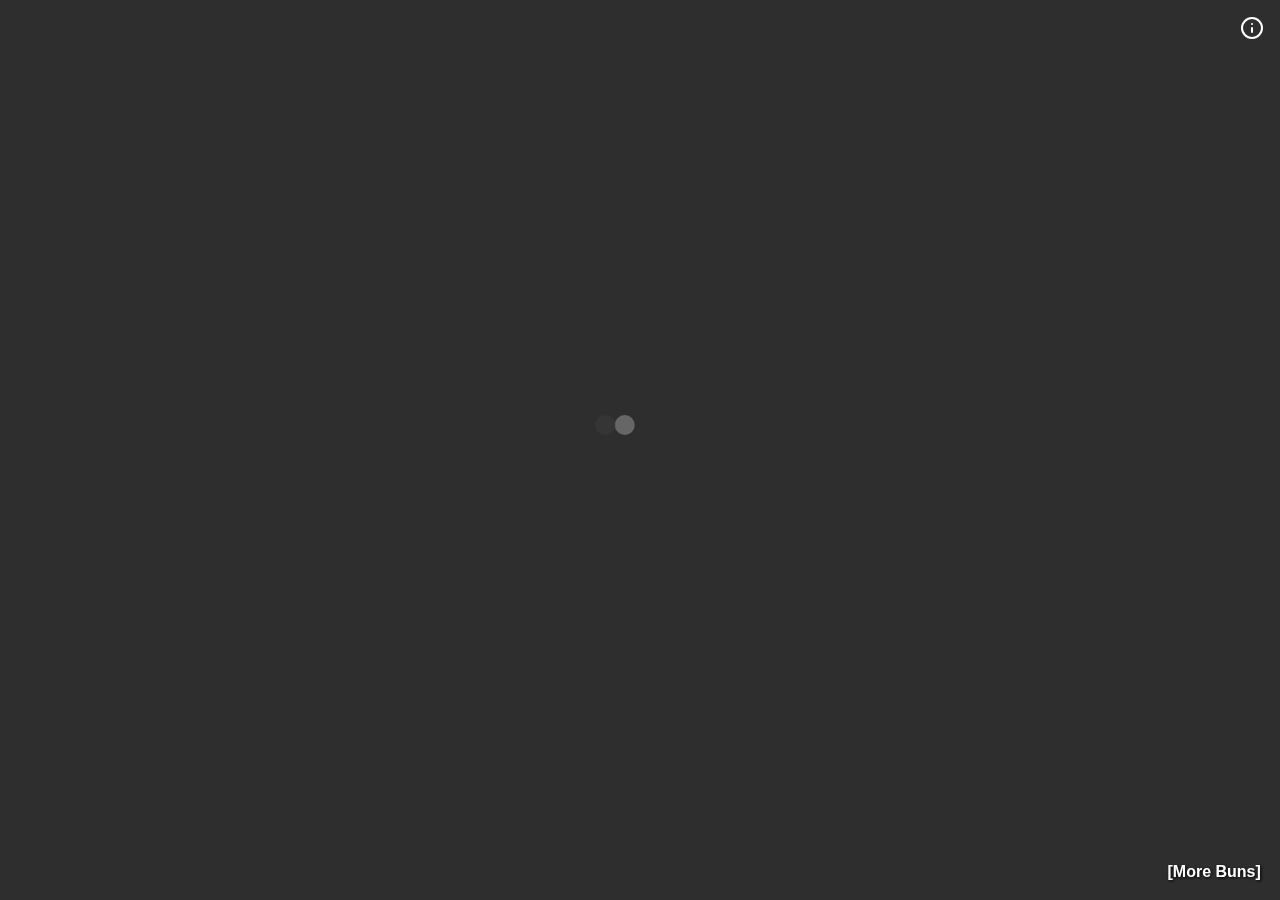
==== index.html @ fe3931e8 "V0.0.1 initial working on AWS" ====
<!DOCTYPE html>
<html lang="en">

<head>
    <title>.Bun</title>
    <meta content="text/html;charset=utf-8" http-equiv="Content-Type">
    <link rel="stylesheet" href="css/index.css">
    <link rel="canonical" href="https://dotbun.com/">
    <!--Analytics-->
    <script data-goatcounter="https://dotbun.goatcounter.com/count" async src="//gc.zgo.at/count.js"></script>
</head>

<body>
    <div class="aboutlink">
        <a href="about.html">
            <img src="static/info.svg" alt="About Page Link" title="About .Bun">
        </a>
    </div>
    <div class="loader">
        <picture>
            <img src="static/loading.svg">
        </picture>
    </div>
    <div class="imgbox center-fit js-fade fade-in is-paused">
        <picture>
            <img id="main_img" src="" title="Bunny!" alt="A bunny picture :)">
        </picture>
    </div>
    <div class="newpiclink">
        <a href=".">[More Buns]</a>
    </div>
    <script>
        var image = document.getElementById("main_img")
        var fade_elements = document.querySelector('.js-fade')
        var downloadingImage = new Image()
        fetch('https://auccypbji2.execute-api.us-east-2.amazonaws.com/random-img')
            .then(resp => resp.text())
            .then((url) => {
                console.log("Got URL: %s", url)
                image.src = url
                    // Using a small timeout reduces image flashing
                setTimeout(() => {
                    if (fade_elements.classList.contains('is-paused')) {
                        fade_elements.classList.remove('is-paused')
                    }
                    document.querySelector(".loader").style.visibility = 'hidden'
                }, 50)
            })
    </script>
</body>

</html>
---- css/index.css ----
html {
    height: 100%;
}

body {
    height: 100%;
    min-height: 100%;
    font-size: 312%;
    background-color: #2e2e2e;
}

@media(min-width:1200px) {
    body {
        font-size: 100%
    }
}

a {
    color: white;
    font-family: Arial, Helvetica, sans-serif;
    font-weight: bold;
}

a:link {
    text-decoration: none;
}

a:visited {
    text-decoration: none;
}

a:hover {
    text-decoration: underline;
}

a:active {
    text-decoration: underline;
}

* {
    margin: 0;
    padding: 0;
}

.imgbox {
    display: grid;
    height: 100%;
}

.loader {
    position: fixed;
    top: 50%;
    left: 50%;
    margin-top: -50px;
    margin-left: -50px;
}

picture {
    margin: auto;
}

img {
    max-width: 100%;
    max-height: 100vh;
    margin: auto;
}

div.aboutlink {
    position: absolute;
    right: 16px;
    top: 16px;
    width: 48px;
    height: 48px;
    z-index: 500;
}

div.newpiclink {
    position: absolute;
    text-shadow: 1px 1px 3px #000;
    text-align: center;
    width: 100%;
    bottom: 0.6em;
}


/* div.staticlink {
    position: absolute;
    text-shadow: 1px 1px 3px #000;
    text-align: center;
    width: 100%;
    top: 0.6em;
  } */

@media(min-width:1200px) {
    div.aboutlink {
        height: 24px;
        width: 24px;
    }
}

@media(min-width:1200px) {
    div.newpiclink {
        text-shadow: 1px 1px 3px #000;
        width: auto;
        right: 1.2em;
        bottom: 1.2em;
    }
}

@media(min-width:1200px) {
    div.staticlink {
        text-shadow: 1px 1px 3px #000;
        width: auto;
        left: 1.2em;
        top: unset;
        bottom: 1.2em;
    }
}

@keyframes fadeIn {
    to {
        opacity: 1;
    }
}

.fade-in {
    opacity: 0;
    animation: fadeIn .5s ease-in 1 forwards;
}

.is-paused {
    animation-play-state: paused;
}
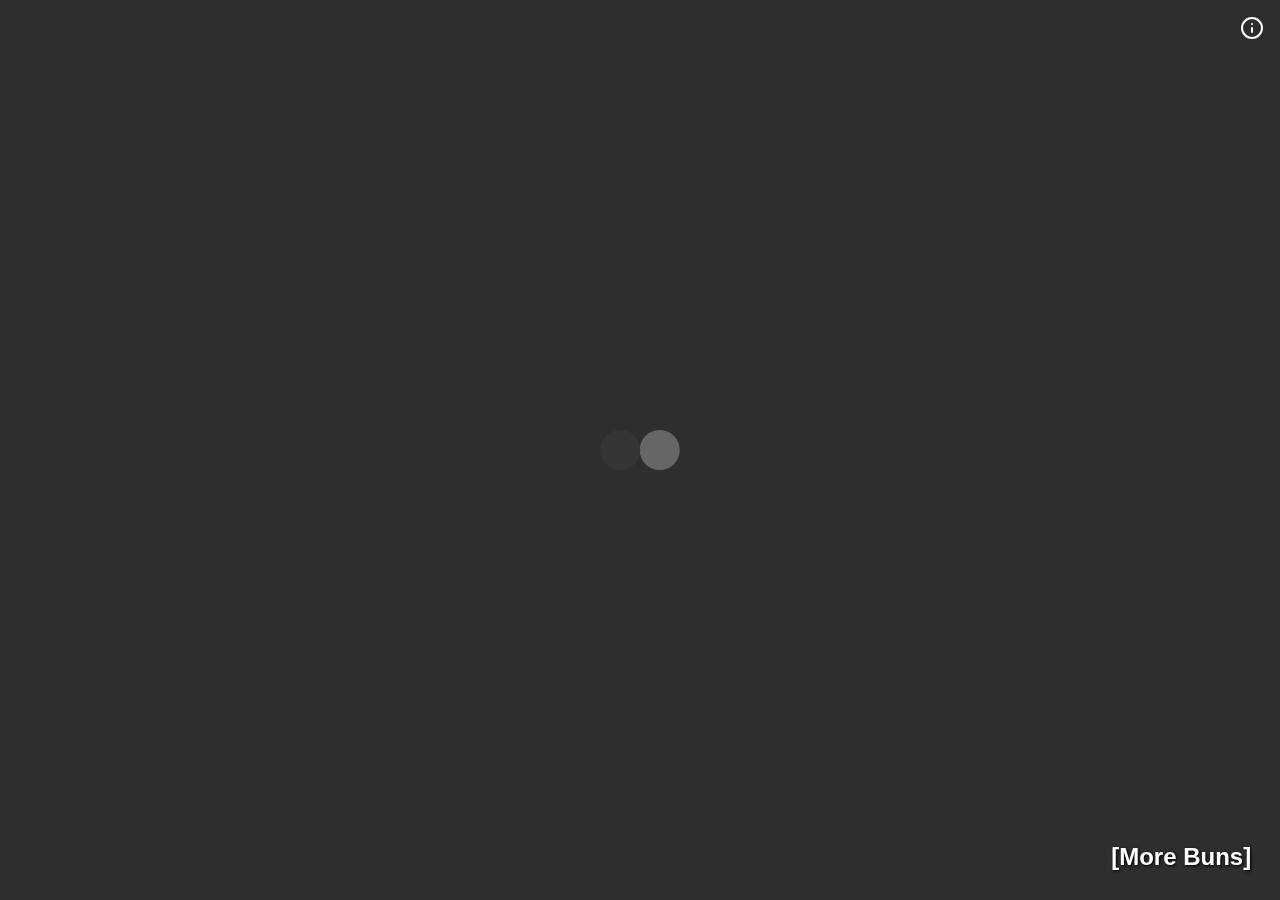
==== commit fa5af51f: "tweaking loader for mobile" ====
--- a/index.html
+++ b/index.html
@@ -13,13 +13,11 @@
 <body>
     <div class="aboutlink">
         <a href="about.html">
-            <img src="static/info.svg" alt="About Page Link" title="About .Bun">
+            <img id="info" src="static/info.svg" alt="About Page Link" title="About .Bun">
         </a>
     </div>
     <div class="loader">
-        <picture>
-            <img src="static/loading.svg">
-        </picture>
+        <img id="spinner" src="static/loading.svg">
     </div>
     <div class="imgbox center-fit js-fade fade-in is-paused">
         <picture>
--- a/css/index.css
+++ b/css/index.css
@@ -1,5 +1,6 @@
 html {
     height: 100%;
+    overflow: clip;
 }
 
 body {
@@ -53,13 +54,24 @@
     left: 50%;
     margin-top: -50px;
     margin-left: -50px;
+    width: 100px;
+    height: 100px;
+}
+
+#spinner {
+    width: 200%;
+    margin-left: -50%;
+}
+
+#info {
+    width: 100%;
 }
 
 picture {
     margin: auto;
 }
 
-img {
+#main_img {
     max-width: 100%;
     max-height: 100vh;
     margin: auto;
@@ -92,6 +104,13 @@
   } */
 
 @media(min-width:1200px) {
+    #spinner {
+        width: 100%;
+        margin-left: 0%;
+    }
+}
+
+@media(min-width:1200px) {
     div.aboutlink {
         height: 24px;
         width: 24px;
@@ -104,6 +123,7 @@
         width: auto;
         right: 1.2em;
         bottom: 1.2em;
+        font-size: x-large;
     }
 }
 
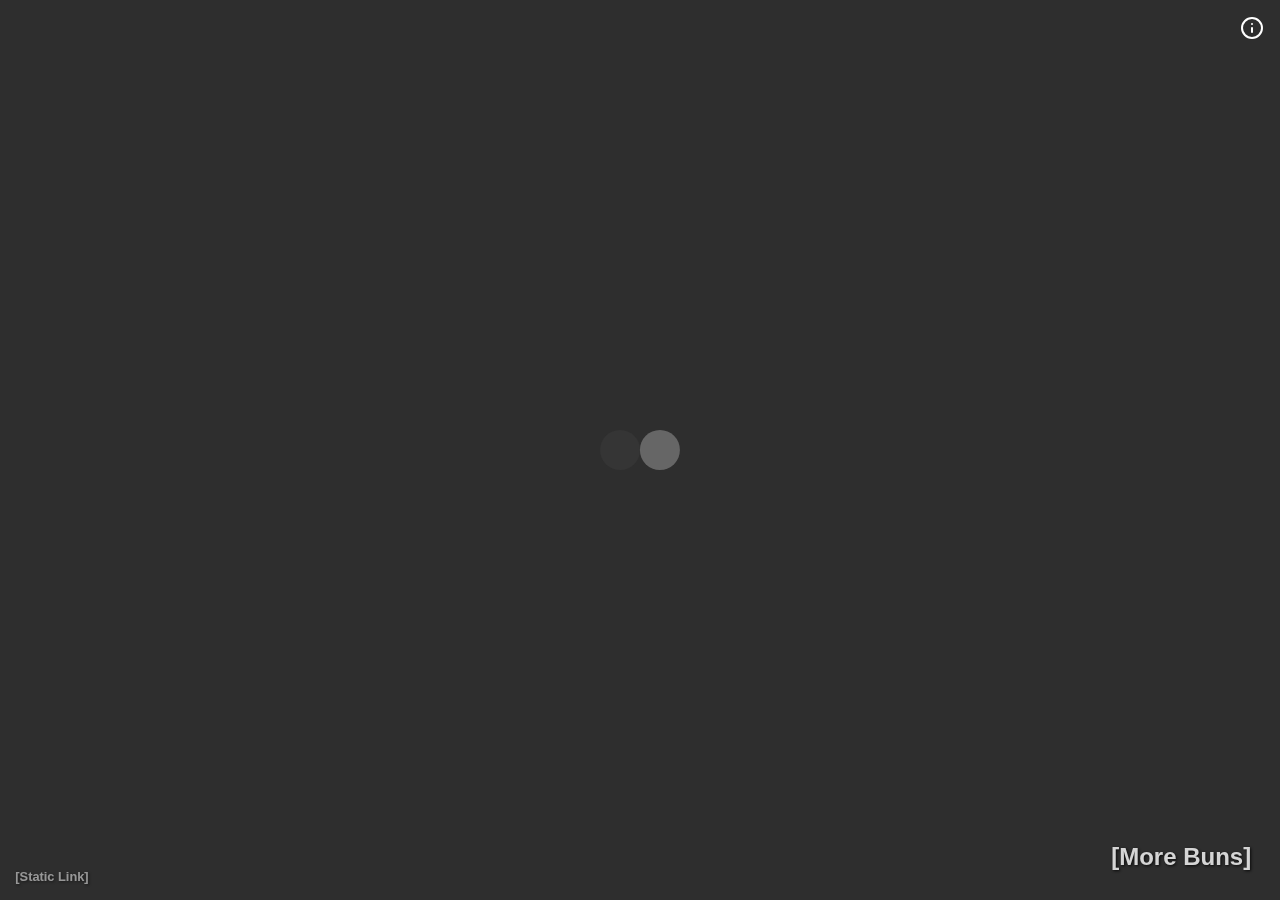
==== commit ea34c9a5: "re-added static link (now that I have a CDN)" ====
--- a/index.html
+++ b/index.html
@@ -24,18 +24,23 @@
             <img id="main_img" src="" title="Bunny!" alt="A bunny picture :)">
         </picture>
     </div>
+    <div class="staticlink">
+        <a id="static_url" href=".">[Static Link]</a>
+    </div>
     <div class="newpiclink">
         <a href=".">[More Buns]</a>
     </div>
     <script>
         var image = document.getElementById("main_img")
         var fade_elements = document.querySelector('.js-fade')
+        var static_link = document.getElementById('static_url')
         var downloadingImage = new Image()
         fetch('https://auccypbji2.execute-api.us-east-2.amazonaws.com/random-img')
             .then(resp => resp.text())
             .then((url) => {
                 console.log("Got URL: %s", url)
                 image.src = url
+                static_link.setAttribute('href', url)
                     // Using a small timeout reduces image flashing
                 setTimeout(() => {
                     if (fade_elements.classList.contains('is-paused')) {
--- a/css/index.css
+++ b/css/index.css
@@ -92,16 +92,18 @@
     text-align: center;
     width: 100%;
     bottom: 0.6em;
+    opacity: 80%;
 }
 
-
-/* div.staticlink {
+div.staticlink {
     position: absolute;
     text-shadow: 1px 1px 3px #000;
     text-align: center;
     width: 100%;
     top: 0.6em;
-  } */
+    font-size: 80%;
+    opacity: 50%;
+}
 
 @media(min-width:1200px) {
     #spinner {
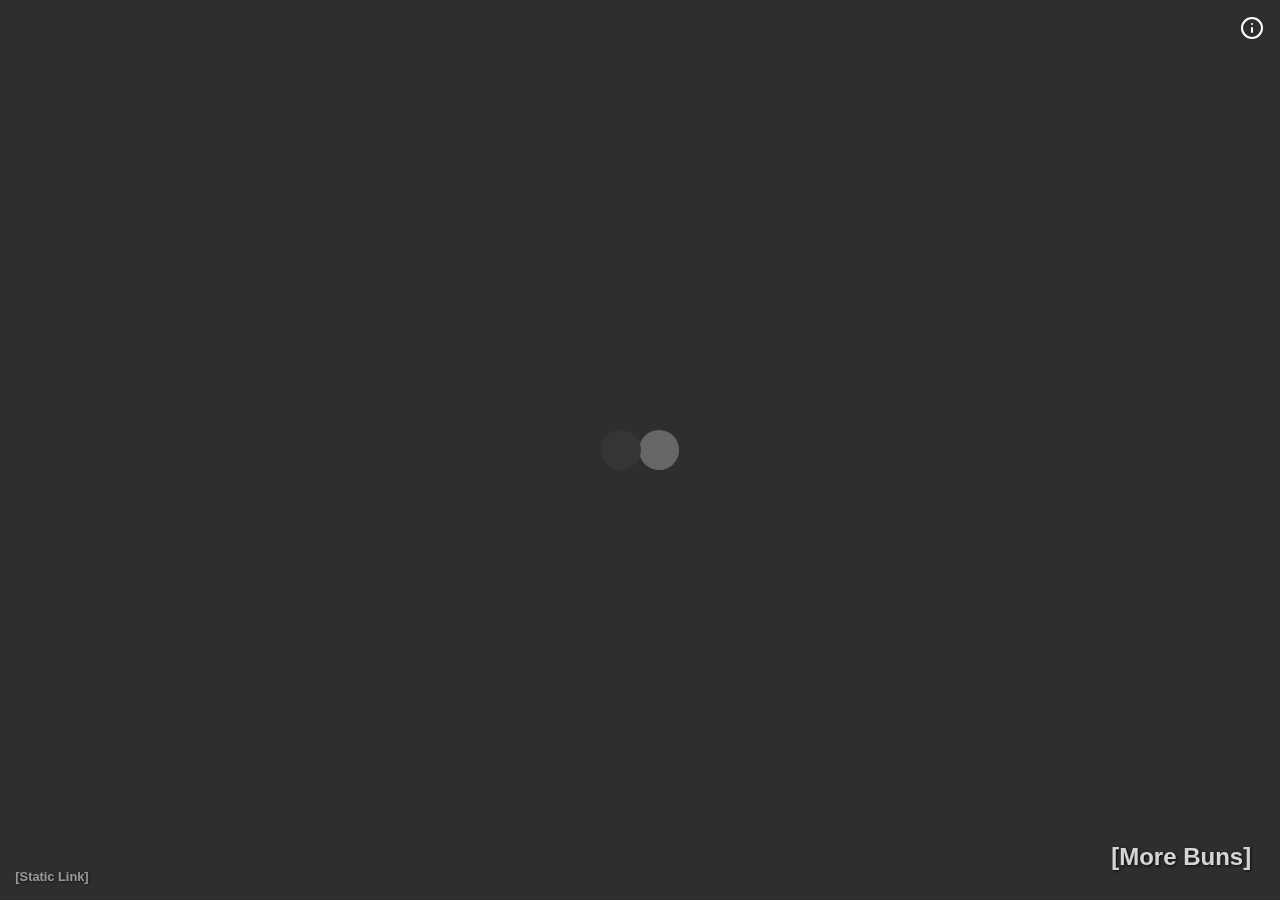
==== commit e5a424ed: "moved js to its own file :D" ====
--- a/index.html
+++ b/index.html
@@ -30,26 +30,7 @@
     <div class="newpiclink">
         <a href=".">[More Buns]</a>
     </div>
-    <script>
-        var image = document.getElementById("main_img")
-        var fade_elements = document.querySelector('.js-fade')
-        var static_link = document.getElementById('static_url')
-        var downloadingImage = new Image()
-        fetch('https://auccypbji2.execute-api.us-east-2.amazonaws.com/random-img')
-            .then(resp => resp.text())
-            .then((url) => {
-                console.log("Got URL: %s", url)
-                image.src = url
-                static_link.setAttribute('href', url)
-                    // Using a small timeout reduces image flashing
-                setTimeout(() => {
-                    if (fade_elements.classList.contains('is-paused')) {
-                        fade_elements.classList.remove('is-paused')
-                    }
-                    document.querySelector(".loader").style.visibility = 'hidden'
-                }, 50)
-            })
-    </script>
+    <script src="js/img_loader.js"></script>
 </body>
 
 </html>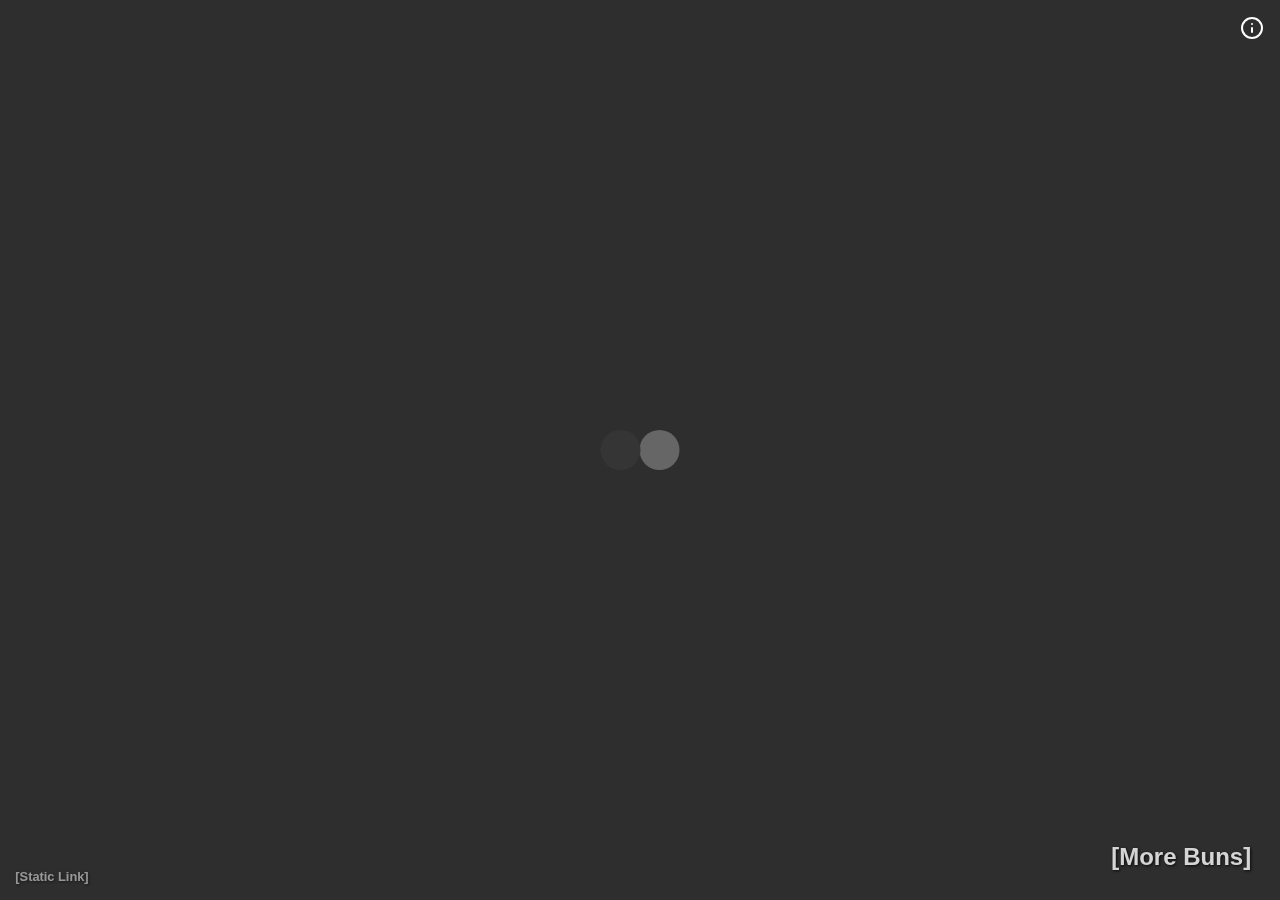
==== commit bc68d52f: "made some relative links relative from root" ====
--- a/index.html
+++ b/index.html
@@ -4,7 +4,7 @@
 <head>
     <title>.Bun</title>
     <meta content="text/html;charset=utf-8" http-equiv="Content-Type">
-    <link rel="stylesheet" href="css/index.css">
+    <link rel="stylesheet" href="/css/index.css">
     <link rel="canonical" href="https://dotbun.com/">
     <!--Analytics-->
     <script data-goatcounter="https://dotbun.goatcounter.com/count" async src="//gc.zgo.at/count.js"></script>
@@ -12,12 +12,12 @@
 
 <body>
     <div class="aboutlink">
-        <a href="about.html">
-            <img id="info" src="static/info.svg" alt="About Page Link" title="About .Bun">
+        <a href="/about.html">
+            <img id="info" src="/static/info.svg" alt="About Page Link" title="About .Bun">
         </a>
     </div>
     <div class="loader">
-        <img id="spinner" src="static/loading.svg">
+        <img id="spinner" src="/static/loading.svg">
     </div>
     <div class="imgbox center-fit js-fade fade-in is-paused">
         <picture>
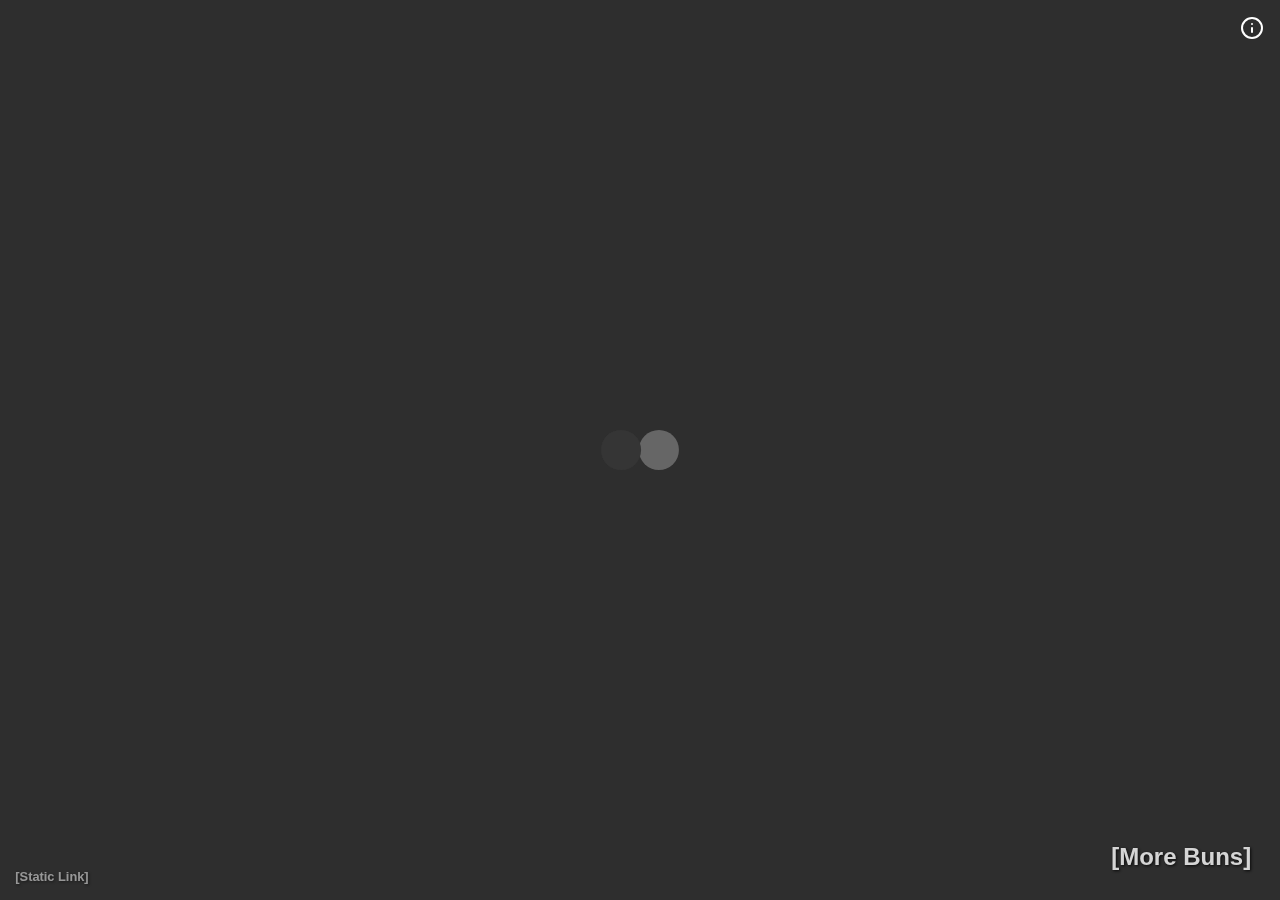
==== commit 4ef40932: "added meta tag per Google's pagesite guidelines" ====
--- a/index.html
+++ b/index.html
@@ -3,7 +3,8 @@
 
 <head>
     <title>.Bun</title>
-    <meta content="text/html;charset=utf-8" http-equiv="Content-Type">
+    <meta name="viewport" content="width=device-width">
+	<meta content="text/html;charset=utf-8" http-equiv="Content-Type">
     <link rel="stylesheet" href="/css/index.css">
     <link rel="canonical" href="https://dotbun.com/">
     <!--Analytics-->
@@ -33,4 +34,4 @@
     <script src="js/img_loader.js"></script>
 </body>
 
-</html>+</html>
